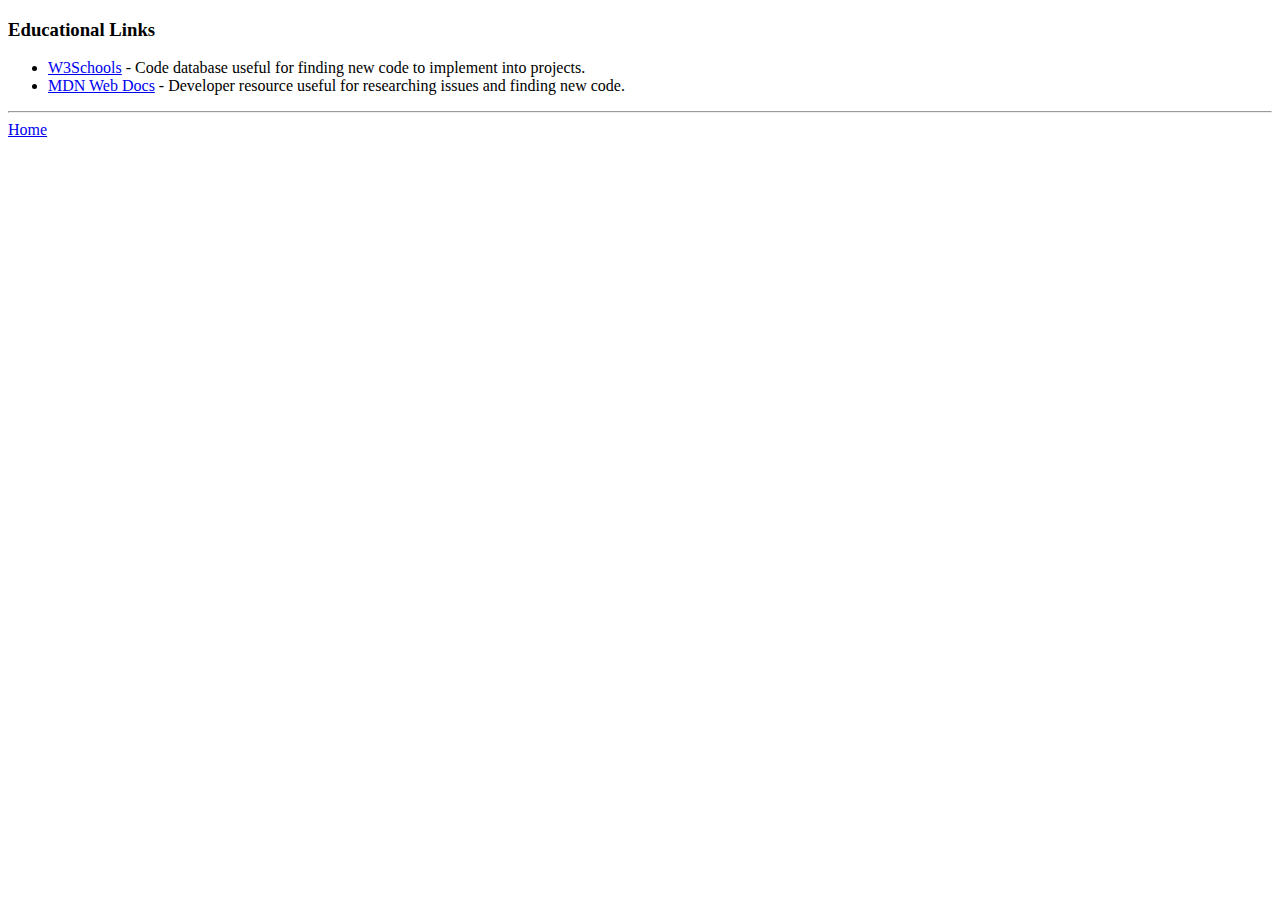
==== education.html @ 83c0030c "uploaded main files" ====
<!DOCTYPE html>
<html lang="en" dir="ltr">

<head>
  <meta charset="utf-8">
  <title>Education</title>
</head>

<body>
  <h3>Educational Links</h3>
  <ul>
    <li><a href="https://www.w3schools.com/" target="_blank">W3Schools</a> - Code database useful for
      finding new code to implement into projects.</li>

    <li><a href="https://developer.mozilla.org/en-US/" target="_blank">MDN Web Docs</a> - Developer resource
      useful for researching issues and finding new code. </li>
  </ul>
  <hr>
  <a href="index.html">Home</a>
</body>

</html>
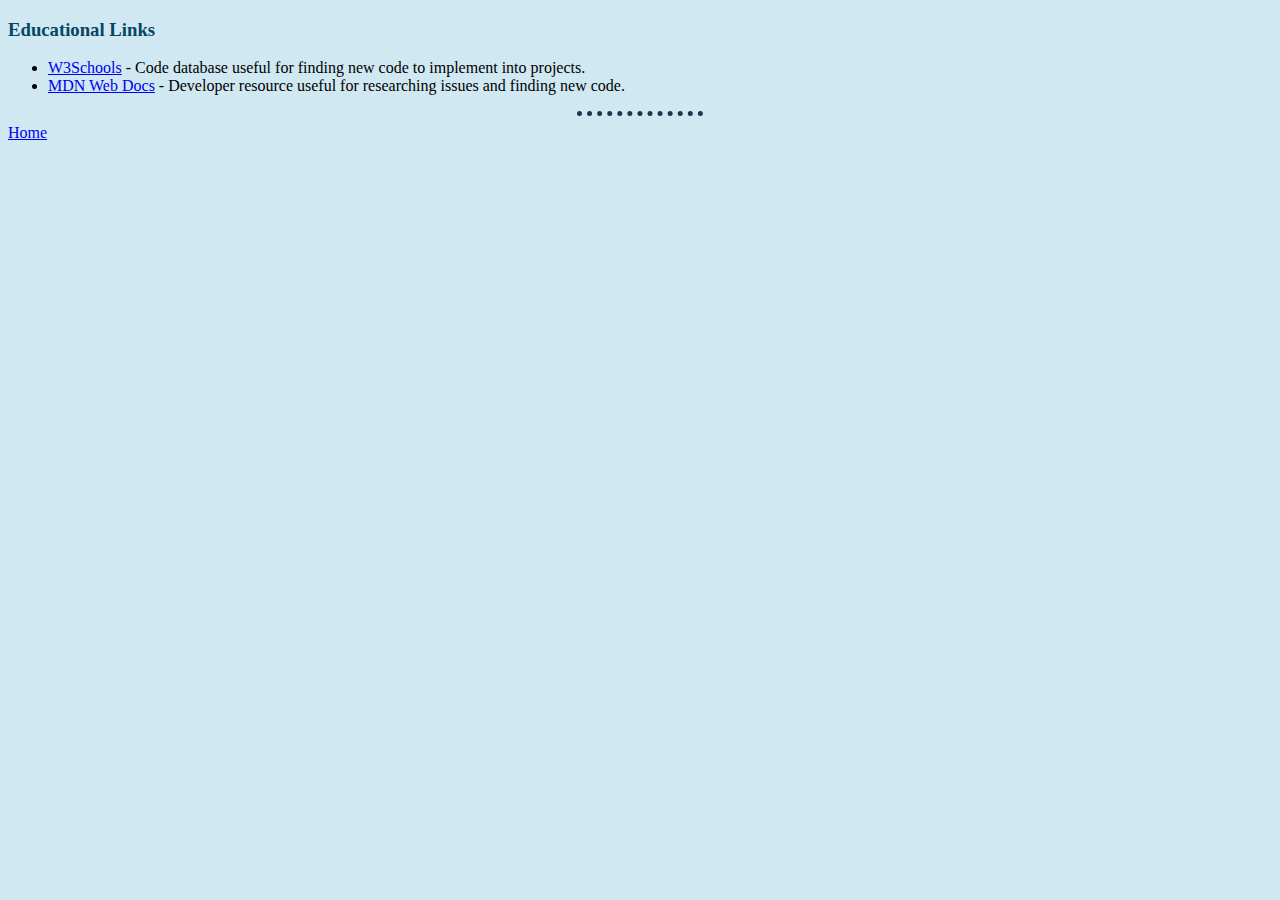
==== commit 393bfcb9: "Add files via upload" ====
--- a/education.html
+++ b/education.html
@@ -4,6 +4,8 @@
 <head>
   <meta charset="utf-8">
   <title>Education</title>
+  <link rel="stylesheet" href="css/styles.css">
+
 </head>
 
 <body>
@@ -19,4 +21,4 @@
   <a href="index.html">Home</a>
 </body>
 
-</html>+</html>
--- a/css/styles.css
+++ b/css/styles.css
@@ -0,0 +1,32 @@
+
+body{
+background-color: #D0E8F2;
+
+
+}
+
+hr {
+
+border-style: dotted none none none;
+border-color: #1A374D;
+border-width: 5px;
+
+width: 10%;
+}
+
+
+h3{
+
+  color: #064663;
+
+
+}
+
+
+h1{
+
+
+  color: #064663;
+
+
+}
